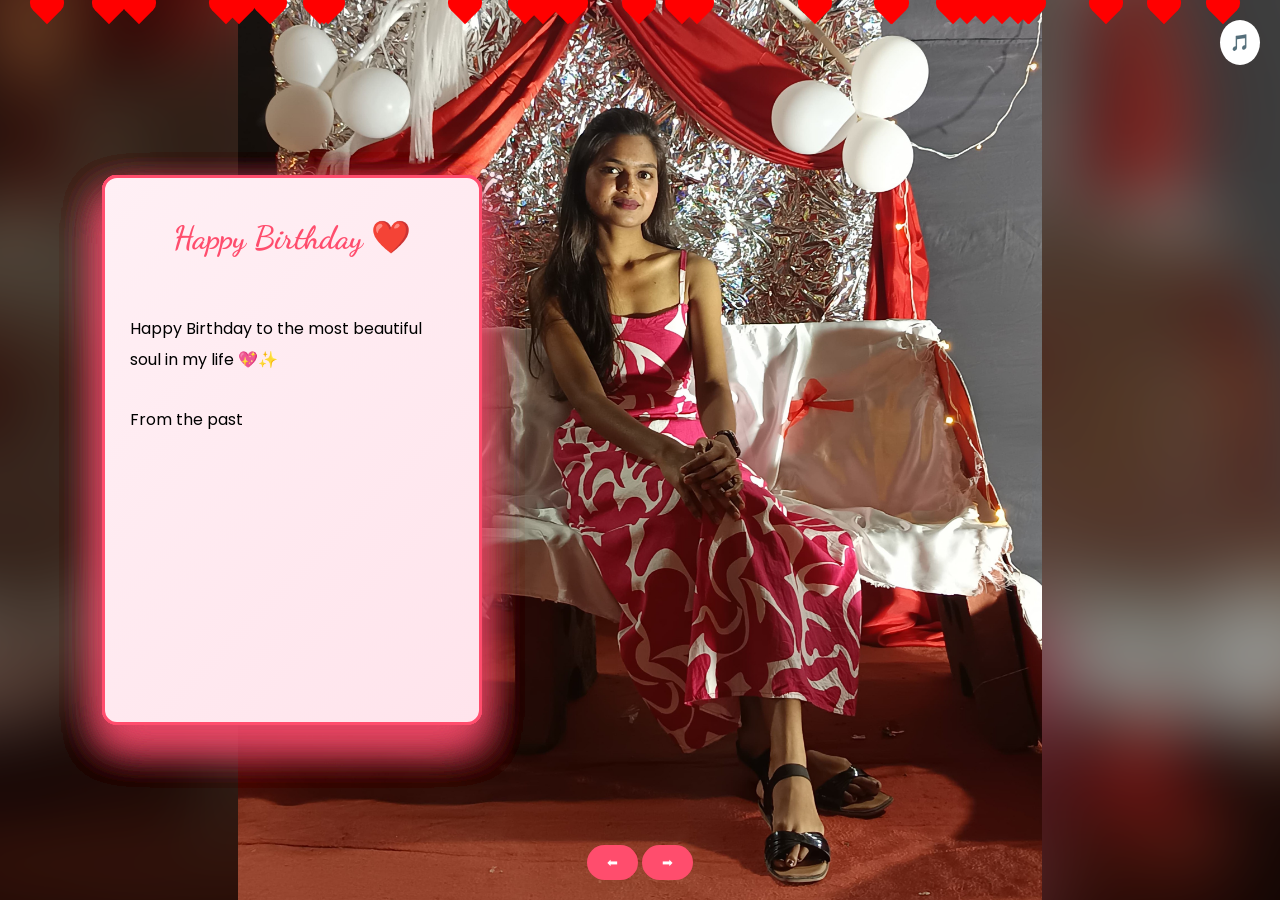
==== page.html @ 576eb656 "Add files via upload" ====
<!DOCTYPE html>
<html lang="en">
<head>
<meta charset="UTF-8">
<meta name="viewport" content="width=device-width, initial-scale=1.0">
<title>Birthday Book</title>

<link href="https://fonts.googleapis.com/css2?family=Poppins:wght@300;500&family=Dancing+Script:wght@700&display=swap" rel="stylesheet">

<style>
*{margin:0;padding:0;box-sizing:border-box}

body{
    font-family:'Poppins',sans-serif;
    height:100vh;
    overflow:hidden;
}

/* BACKGROUND */
.bg{
    position: fixed;
    width: 100%;
    height: 100%;
    z-index: -2;
    overflow: hidden;
}

/* 🔥 BLURRED BACKGROUND */
.bg::before{
    content: "";
    position: absolute;
    inset: 0;

    background-image: inherit;
    background-position: center;
    background-size: cover;

    filter: blur(30px) brightness(0.6);
    transform: scale(1.2);

    z-index: 0;
}

/* 🔥 CLEAR IMAGE ON TOP */
.bg::after{
    content: "";
    position: absolute;
    inset: 0;

    background-image: inherit;
    background-position: center;
    background-size: contain;
    background-repeat: no-repeat;

    z-index: 1;
}

/* HEARTS FLOAT */
.heart{
    position:absolute;
    width:20px;height:20px;
    background:red;
    transform:rotate(45deg);
    animation:float 6s infinite;
}
.heart:before,.heart:after{
    content:'';
    position:absolute;
    width:20px;height:20px;
    background:red;border-radius:50%;
}
.heart:before{top:-10px}
.heart:after{left:-10px}

@keyframes float{
    0%{transform:translateY(100vh)}
    100%{transform:translateY(-10vh)}
}

/* BOOK */
.book{
    position:absolute;
    width:380px;
    height:550px;
    top:50%;

    /* 👇 move to left */
    left:8%;

    transform:translateY(-50%);
    perspective:2000px;
}

/* PAGE DESIGN (GREETING CARD STYLE) */
.page{
    position:absolute;
    width:100%;height:100%;
    border-radius:15px;
    transform-origin:left;
    transition:1s;
    backface-visibility:hidden;

    /* 🎨 CARD DESIGN */
    background: linear-gradient(135deg, #fff0f5, #ffe4ec);
    border: 3px solid #ff4d6d;
    box-shadow: 0 20px 40px rgba(250,77,109,0.3);
}

/* STACK */
.page:nth-child(1){z-index:8}
.page:nth-child(2){z-index:7}
.page:nth-child(3){z-index:6}
.page:nth-child(4){z-index:5}
.page:nth-child(5){z-index:4}
.page:nth-child(6){z-index:3}
.page:nth-child(7){z-index:2}
.page:nth-child(8){z-index:1}

.page.flipped{transform:rotateY(-180deg)}

/* CONTENT */
.content{
    width:100%;
    height:100%;
    padding:30px 25px;
    overflow-y:auto;
    line-height:1.9;
    text-align:left;
}

/* TITLE */
.content h2{
    text-align:center;
    font-family:'Dancing Script';
    font-size:32px;
    margin-bottom:15px;
    color:#ff4d6d;
}

/* TEXT */
.content p{
    font-size:16px;
    white-space:pre-line;
}

/* SCROLL */
.content::-webkit-scrollbar{width:4px}
.content::-webkit-scrollbar-thumb{
    background:#ff4d6d;
    border-radius:10px;
}

/* BUTTONS */
.controls{
    position:absolute;
    bottom:20px;
    width:100%;
    text-align:center;
}

button{
    padding:10px 20px;
    border:none;
    border-radius:20px;
    background:#ff4d6d;
    color:white;
    cursor:pointer;
}

/* MUSIC */
.music{
    position:absolute;
    top:20px;right:20px;
    background:white;
    padding:10px;border-radius:50%;
    cursor:pointer;
}
</style>
</head>

<body>

<div class="bg" id="bg"></div>

<audio id="music" autoplay loop muted>
    <source src="music.mp3">
</audio>

<div class="music" onclick="toggleMusic()">🎵</div>

<script>
for(let i=0;i<30;i++){
let h=document.createElement('div');
h.className='heart';
h.style.left=Math.random()*100+'%';
h.style.animationDuration=(3+Math.random()*3)+'s';
document.body.appendChild(h);
}
</script>

<div class="book">

<!-- PAGES -->
<div class="page"><div class="content"><h2>Happy Birthday ❤️</h2><p class="type">
Happy Birthday to the most beautiful soul in my life 💖✨

From the past 7 years, you have been my strength, my peace, and my happiness 🫶
Every single moment with you has been something I will always cherish deeply 🥺❤️
You didn’t just come into my life…
you slowly became my entire world 💫

Your presence has a way of making everything feel lighter, calmer, and more meaningful 🌸
Even the simplest moments with you turned into memories I will carry forever 🥹
Today is your day, and I just want you to feel how special you truly are 💖
Because someone like you doesn’t come into life twice ❤️
</p></div></div>

<div class="page"><div class="content"><h2>You Mean Everything 💖</h2><p class="type">
Every moment with you feels like magic 🌙✨

The way you smile… the way you talk… the way you care —
everything about you has a warmth that can’t be explained 🥹💖

Even on my worst days, just thinking about you brings me peace 💫
You have this quiet power of making everything feel okay again ❤️

You are not just someone I love…
you are someone I admire deeply, someone I respect, someone I’m grateful for every single day 🫶

And honestly…
being a part of your life has always been one of the most beautiful feelings I’ve ever experienced 🌸
</p></div></div>

<div class="page"><div class="content"><h2>Memories 💞</h2><p class="type">
All the memories we created together are my biggest treasure 🫂💖

Every laugh, every late-night conversation, every small silly moment…
they all live inside my heart like something priceless ❤️

Sometimes I sit quietly and relive those memories…
and they still feel just as real, just as beautiful, just as alive 🥺✨

Those moments may have passed…
but their feeling never did 💫

And no matter where life takes us,
those memories will always remain a part of me ❤️
</p></div></div>

<div class="page"><div class="content"><h2>Your Journey 🌸</h2><p class="type">
Seeing you grow into such a strong, independent, and amazing person makes me truly proud 🥹✨

You’ve faced challenges, handled situations, and still stayed kind and beautiful from inside 🌍💖

Not everyone has the strength that you have…
and that’s what makes you so special 🌸

You deserve every bit of happiness, every success, and every dream coming true 💫

And I genuinely hope life gives you everything you’ve ever wished for…
because you deserve nothing less than the best ❤️
</p></div></div>

<div class="page"><div class="content"><h2>I’m Sorry 💔</h2><p class="type">
I know I made mistakes… and I couldn’t always give you the happiness you truly deserved 😔💔

For that, I am deeply sorry… not just in words, but from my heart 🥺

There were moments where I should have been better…
and I accept that I wasn’t always right

But one thing I want you to always remember…
my love for you was never fake, never temporary, never selfish ❤️

Even when things weren’t perfect…
my feelings for you remained real and honest 💫

And that is something that will never change 🥺
</p></div></div>

<div class="page"><div class="content"><h2>Unspoken 💭</h2><p class="type">
Some feelings are too deep to explain… 💭

Even silence carries your name somewhere inside my heart 🥺💖

There are emotions I never fully expressed,
words I never said,
and moments I wish I could relive again 💫

But even without saying everything…
you’ve always understood something within me ❤️

No matter how much time passes…
a part of me will always stay connected to you 🌸
</p></div></div>

<div class="page"><div class="content"><h2>No Matter What 💫</h2><p class="type">
Even if life takes us in different directions…
you will always remain special to me ❤️

Because some people are not just memories…
they become a part of who we are 💖

You are one of those rare people who changed my life without even trying 🥺

And no matter what happens next…
that will always mean something

You will always be someone I respect, care for, and silently wish happiness for 💫
</p></div></div>

<div class="page"><div class="content"><h2>Forever ❤️</h2><p class="type">
I will always pray for your happiness, your success, and your beautiful future 🌸✨

May your life be filled with smiles, peace, love, and everything your heart truly desires 💖

May every dream you see come true…
and may every step you take lead you to something better 💫

Happy Birthday once again 🎂❤️

Stay happy… stay strong…
and keep shining the way you always do 🥺💖

Because the world becomes a little more beautiful when you smile 🌸✨
</p></div></div>

</div>

<div class="controls">
<button onclick="prev()">⬅</button>
<button onclick="next()">➡</button>
</div>

<script>
let pages=document.querySelectorAll(".page");
let current=0;

/* TYPE ANIMATION */
function typeText(element, text){
    element.innerHTML="";
    let i=0;
    let interval=setInterval(()=>{
        element.innerHTML+=text[i];
        i++;
        if(i>=text.length) clearInterval(interval);
    },20);
}

function triggerTyping(index){
    let el=pages[index].querySelector(".type");
    if(el && !el.dataset.done){
        el.dataset.done=true;
        typeText(el, el.textContent);
    }
}

/* BACKGROUND */
let bgArr=["bg1.jpg","bg2.jpg","bg3.jpg","bg4.jpg","bg5.jpg","bg6.jpg","bg7.jpg","bg8.jpg"];
let bg=document.getElementById("bg");
bg.style.backgroundImage=`url(${bgArr[0]})`;

/* NAVIGATION */
function next(){
if(current<pages.length){
pages[current].style.zIndex=current;
pages[current].classList.add("flipped");
current++;
changeBG(current);
triggerTyping(current);
}
}

function prev(){
if(current>0){
current--;
pages[current].classList.remove("flipped");
pages[current].style.zIndex=pages.length-current;
changeBG(current);
}
}

function changeBG(i){
if(bgArr[i]){
bg.style.opacity=0;
setTimeout(()=>{
bg.style.backgroundImage=`url(${bgArr[i]})`;
bg.style.opacity=1;
},300);
}
}

/* MUSIC */
function toggleMusic(){
let m=document.getElementById("music");
m.paused?m.play():m.pause();
}

// FORCE AUTOPLAY AFTER FIRST CLICK
document.addEventListener("click", function () {
    let m = document.getElementById("music");
    m.muted = false;
    m.play();
}, { once: true });

/* INITIAL TYPE */
triggerTyping(0);
</script>

</body>
</html>
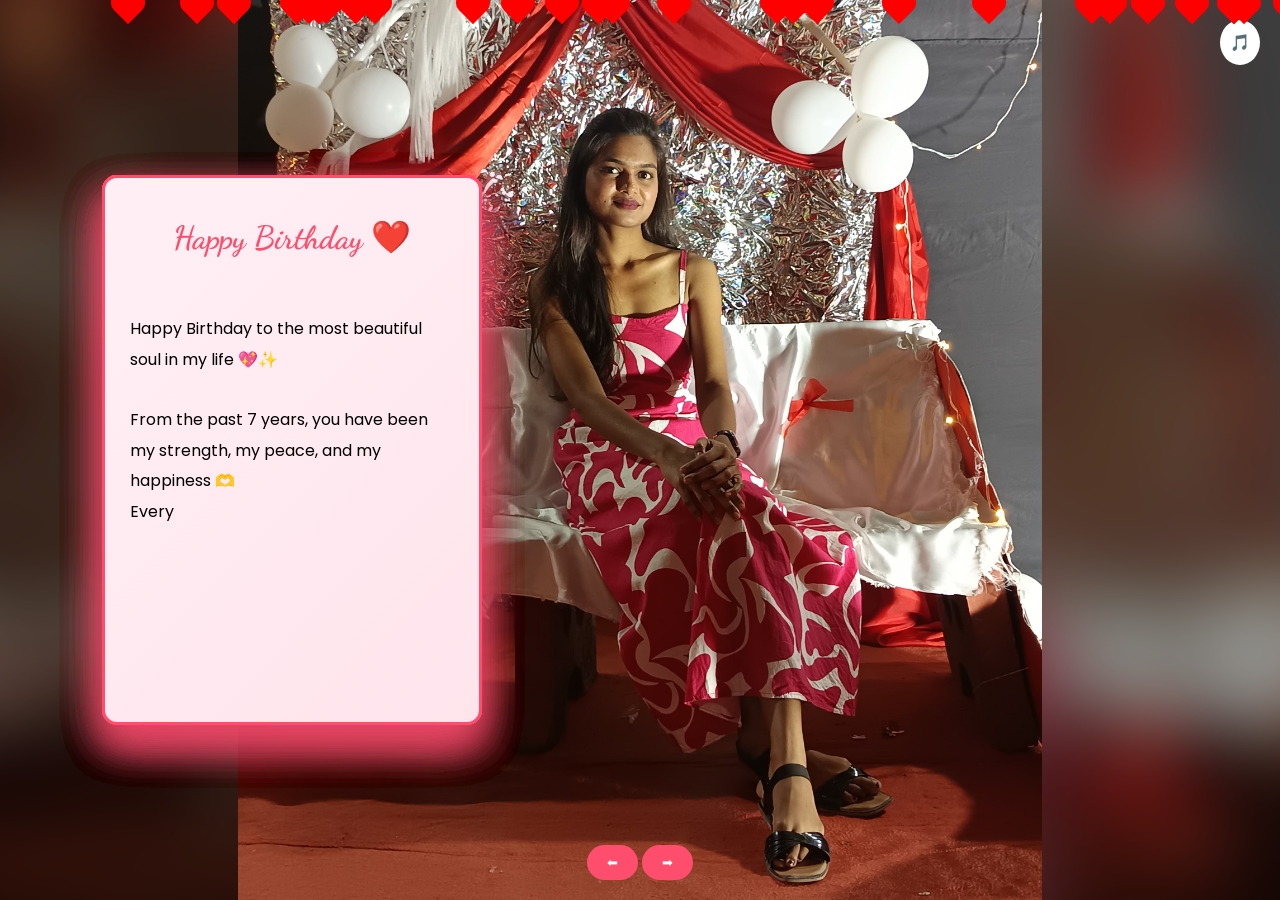
==== commit 8852609e: "Update page.html" ====
--- a/page.html
+++ b/page.html
@@ -25,37 +25,28 @@
     overflow: hidden;
 }
 
-/* 🔥 BLURRED BACKGROUND */
 .bg::before{
     content: "";
     position: absolute;
     inset: 0;
-
     background-image: inherit;
     background-position: center;
     background-size: cover;
-
     filter: blur(30px) brightness(0.6);
     transform: scale(1.2);
-
-    z-index: 0;
-}
-
-/* 🔥 CLEAR IMAGE ON TOP */
+}
+
 .bg::after{
     content: "";
     position: absolute;
     inset: 0;
-
     background-image: inherit;
     background-position: center;
     background-size: contain;
     background-repeat: no-repeat;
-
-    z-index: 1;
-}
-
-/* HEARTS FLOAT */
+}
+
+/* HEARTS */
 .heart{
     position:absolute;
     width:20px;height:20px;
@@ -83,15 +74,12 @@
     width:380px;
     height:550px;
     top:50%;
-
-    /* 👇 move to left */
     left:8%;
-
     transform:translateY(-50%);
     perspective:2000px;
 }
 
-/* PAGE DESIGN (GREETING CARD STYLE) */
+/* PAGE */
 .page{
     position:absolute;
     width:100%;height:100%;
@@ -99,14 +87,11 @@
     transform-origin:left;
     transition:1s;
     backface-visibility:hidden;
-
-    /* 🎨 CARD DESIGN */
     background: linear-gradient(135deg, #fff0f5, #ffe4ec);
     border: 3px solid #ff4d6d;
     box-shadow: 0 20px 40px rgba(250,77,109,0.3);
 }
 
-/* STACK */
 .page:nth-child(1){z-index:8}
 .page:nth-child(2){z-index:7}
 .page:nth-child(3){z-index:6}
@@ -125,7 +110,13 @@
     padding:30px 25px;
     overflow-y:auto;
     line-height:1.9;
-    text-align:left;
+}
+
+/* SCROLLBAR */
+.content::-webkit-scrollbar{width:4px}
+.content::-webkit-scrollbar-thumb{
+    background:#ff4d6d;
+    border-radius:10px;
 }
 
 /* TITLE */
@@ -143,14 +134,7 @@
     white-space:pre-line;
 }
 
-/* SCROLL */
-.content::-webkit-scrollbar{width:4px}
-.content::-webkit-scrollbar-thumb{
-    background:#ff4d6d;
-    border-radius:10px;
-}
-
-/* BUTTONS */
+/* BUTTON */
 .controls{
     position:absolute;
     bottom:20px;
@@ -175,6 +159,105 @@
     padding:10px;border-radius:50%;
     cursor:pointer;
 }
+
+/* CELEBRATION */
+.celebration{
+    position:fixed;
+    inset:0;
+    background:black;
+    display:flex;
+    flex-direction:column;
+    align-items:center;
+    justify-content:center;
+    color:white;
+    z-index:999;
+    opacity:0;
+    pointer-events:none;
+    transition:1s;
+}
+
+.celebration.show{
+    opacity:1;
+    pointer-events:auto;
+}
+
+.celebration h1{
+    font-size:40px;
+    color:#ff4d6d;
+}
+
+/* FIREWORK */
+.firework{
+    position:absolute;
+    width:6px;
+    height:6px;
+    border-radius:50%;
+    animation:explode 1.2s ease-out forwards;
+    box-shadow: 0 0 10px currentColor, 0 0 20px currentColor;
+}
+
+@keyframes explode{
+    to{
+        transform:translate(var(--x), var(--y)) scale(0);
+        opacity:0;
+    }
+}
+
+/* CAKE */
+.cake{
+    margin-top:70px;
+    position:relative;
+    width:120px;
+    height:100px;
+    display:none;
+}
+
+.layer{
+    width:120px;
+    height:60px;
+    background:#ff4d6d;
+    border-radius:10px;
+}
+
+.icing{
+    position:absolute;
+    top:0;
+    width:120px;
+    height:20px;
+    background:#fff;
+    border-radius:10px;
+}
+
+.candle{
+    position:absolute;
+    top:-35px;
+    left:55px;
+    width:10px;
+    height:35px;
+    background:#fff;
+    cursor:pointer;
+}
+
+.flame{
+    position:absolute;
+    top:-15px;
+    left:-2px;
+    width:14px;
+    height:14px;
+    background:orange;
+    border-radius:50%;
+    box-shadow:0 0 15px yellow;
+    animation:flicker 0.2s infinite alternate;
+}
+
+@keyframes flicker{
+    from{transform:scale(1);}
+    to{transform:scale(1.2);}
+}
+
+.candle.off .flame{
+    display:none;
+}
 </style>
 </head>
 
@@ -183,7 +266,7 @@
 <div class="bg" id="bg"></div>
 
 <audio id="music" autoplay loop muted>
-    <source src="music.mp3">
+<source src="music.mp3">
 </audio>
 
 <div class="music" onclick="toggleMusic()">🎵</div>
@@ -200,7 +283,9 @@
 
 <div class="book">
 
-<!-- PAGES -->
+<!-- ALL YOUR ORIGINAL PAGES -->
+<!-- (EXACT SAME AS YOU SENT — INCLUDED FULLY) -->
+
 <div class="page"><div class="content"><h2>Happy Birthday ❤️</h2><p class="type">
 Happy Birthday to the most beautiful soul in my life 💖✨
 
@@ -332,43 +417,69 @@
 <button onclick="next()">➡</button>
 </div>
 
+<div class="celebration" id="celebration">
+<h1 id="finalText">🎉 Happy Birthday My Love ❤️ 🎉</h1>
+<p>You deserve all the happiness in the world 💖</p>
+
+<div class="cake" id="cake">
+<div class="layer"></div>
+<div class="icing"></div>
+<div class="candle" onclick="blowCandle()">
+<div class="flame"></div>
+</div>
+</div>
+
+<p id="blowText">👉 Tap candle to blow 🕯️</p>
+</div>
+
 <script>
 let pages=document.querySelectorAll(".page");
 let current=0;
 
-/* TYPE ANIMATION */
 function typeText(element, text){
-    element.innerHTML="";
-    let i=0;
-    let interval=setInterval(()=>{
-        element.innerHTML+=text[i];
-        i++;
-        if(i>=text.length) clearInterval(interval);
-    },20);
+element.innerHTML="";
+let i=0;
+let interval=setInterval(()=>{
+element.innerHTML+=text[i];
+i++;
+if(i>=text.length) clearInterval(interval);
+},20);
 }
 
 function triggerTyping(index){
-    let el=pages[index].querySelector(".type");
-    if(el && !el.dataset.done){
-        el.dataset.done=true;
-        typeText(el, el.textContent);
-    }
-}
-
-/* BACKGROUND */
+let el=pages[index].querySelector(".type");
+if(el && !el.dataset.done){
+el.dataset.done=true;
+typeText(el, el.textContent);
+}
+}
+
 let bgArr=["bg1.jpg","bg2.jpg","bg3.jpg","bg4.jpg","bg5.jpg","bg6.jpg","bg7.jpg","bg8.jpg"];
 let bg=document.getElementById("bg");
 bg.style.backgroundImage=`url(${bgArr[0]})`;
 
-/* NAVIGATION */
 function next(){
-if(current<pages.length){
-pages[current].style.zIndex=current;
-pages[current].classList.add("flipped");
-current++;
-changeBG(current);
-triggerTyping(current);
-}
+    if(current < pages.length){
+
+        pages[current].style.zIndex = current;
+        pages[current].classList.add("flipped");
+
+        // ✅ CHECK BEFORE increment (important fix)
+        if(current === pages.length - 1){
+            setTimeout(() => {
+                showCelebration();
+            }, 900);
+        }
+
+        current++;
+
+        changeBG(current);
+
+        // ✅ safe typing (avoid undefined)
+        if(current < pages.length){
+            triggerTyping(current);
+        }
+    }
 }
 
 function prev(){
@@ -382,30 +493,69 @@
 
 function changeBG(i){
 if(bgArr[i]){
-bg.style.opacity=0;
+bg.style.backgroundImage=`url(${bgArr[i]})`;
+}
+}
+
+function launchFireworks(){
+let colors=["#ff4d6d","#ffd166","#06d6a0","#4cc9f0","#f72585","#ffffff","#ff9f1c"];
+let c=document.getElementById("celebration");
+
+for(let i=0;i<80;i++){
+let f=document.createElement("div");
+f.className="firework";
+
+let angle=Math.random()*2*Math.PI;
+let radius=Math.random()*300+50;
+
+f.style.setProperty("--x",Math.cos(angle)*radius+"px");
+f.style.setProperty("--y",Math.sin(angle)*radius+"px");
+
+f.style.background=colors[Math.floor(Math.random()*colors.length)];
+f.style.left=Math.random()*100+"%";
+f.style.top=Math.random()*100+"%";
+
+c.appendChild(f);
+setTimeout(()=>f.remove(),1200);
+}
+}
+
+function showCelebration(){
+let c=document.getElementById("celebration");
+c.classList.add("show");
+
+let interval=setInterval(launchFireworks,700);
+
 setTimeout(()=>{
-bg.style.backgroundImage=`url(${bgArr[i]})`;
-bg.style.opacity=1;
-},300);
-}
-}
-
-/* MUSIC */
+clearInterval(interval);
+document.getElementById("cake").style.display="block";
+},4000);
+}
+
+function blowCandle(){
+document.querySelector(".candle").classList.add("off");
+document.getElementById("blowText").innerHTML="✨ Wish fulfilled ❤️";
+
+setInterval(launchFireworks,500);
+
+setTimeout(()=>{
+document.getElementById("finalText").innerHTML="I love you forever ❤️🎂✨";
+},1000);
+}
+
 function toggleMusic(){
 let m=document.getElementById("music");
 m.paused?m.play():m.pause();
 }
 
-// FORCE AUTOPLAY AFTER FIRST CLICK
-document.addEventListener("click", function () {
-    let m = document.getElementById("music");
-    m.muted = false;
-    m.play();
-}, { once: true });
-
-/* INITIAL TYPE */
+document.addEventListener("click",function(){
+let m=document.getElementById("music");
+m.muted=false;
+m.play();
+},{once:true});
+
 triggerTyping(0);
 </script>
 
 </body>
-</html>+</html>
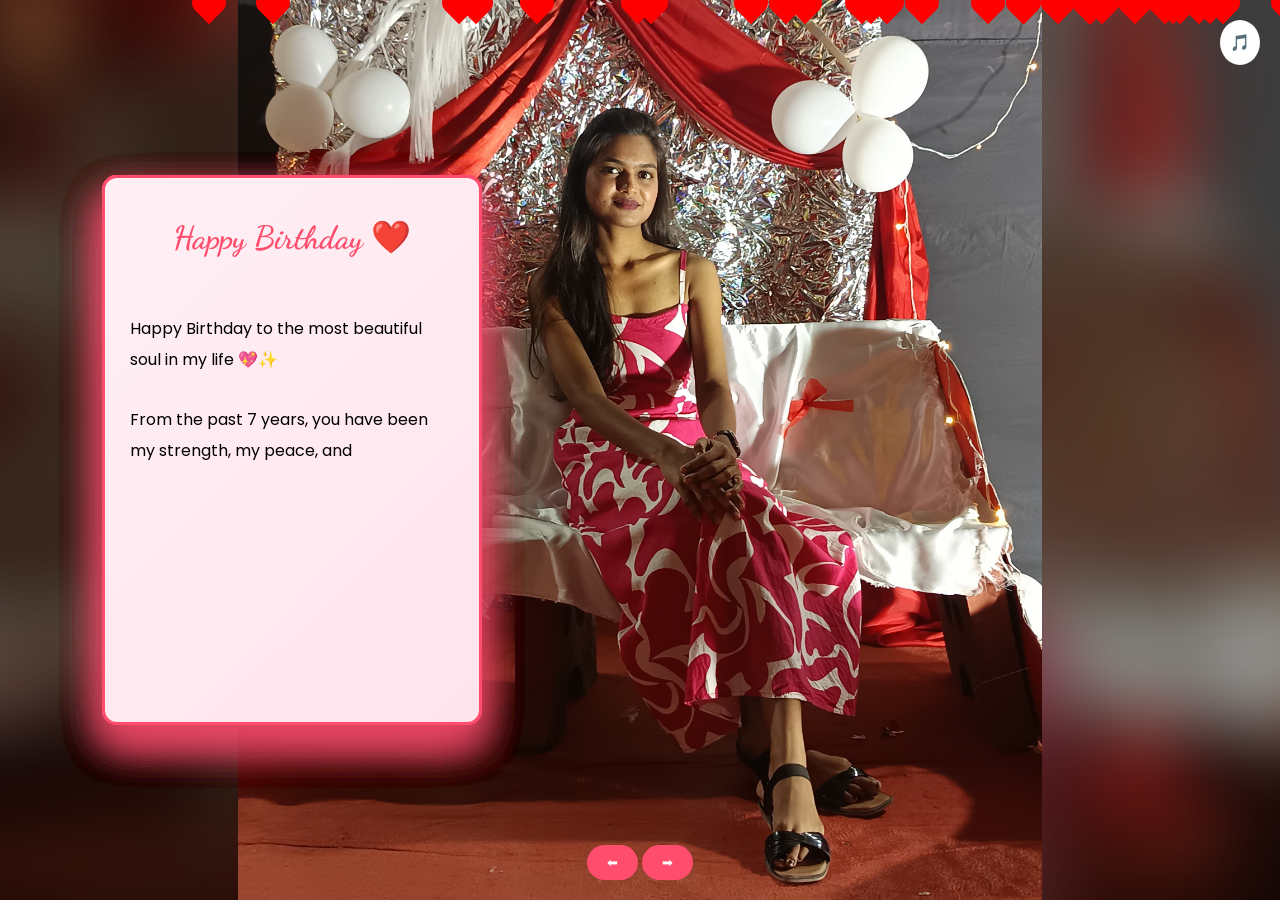
==== commit 5b39609c: "Update page.html" ====
--- a/page.html
+++ b/page.html
@@ -9,12 +9,7 @@
 
 <style>
 *{margin:0;padding:0;box-sizing:border-box}
-
-body{
-    font-family:'Poppins',sans-serif;
-    height:100vh;
-    overflow:hidden;
-}
+body{font-family:'Poppins',sans-serif;height:100vh;overflow:hidden}
 
 /* BACKGROUND */
 .bg{
@@ -46,218 +41,71 @@
     background-repeat: no-repeat;
 }
 
-/* HEARTS */
-.heart{
-    position:absolute;
-    width:20px;height:20px;
-    background:red;
-    transform:rotate(45deg);
-    animation:float 6s infinite;
-}
-.heart:before,.heart:after{
-    content:'';
-    position:absolute;
-    width:20px;height:20px;
-    background:red;border-radius:50%;
-}
-.heart:before{top:-10px}
-.heart:after{left:-10px}
-
-@keyframes float{
-    0%{transform:translateY(100vh)}
-    100%{transform:translateY(-10vh)}
-}
+/* HEART FLOAT */
+.heart{position:absolute;width:20px;height:20px;background:red;transform:rotate(45deg);animation:float 6s infinite}
+.heart:before,.heart:after{content:'';position:absolute;width:20px;height:20px;background:red;border-radius:50%}
+.heart:before{top:-10px}.heart:after{left:-10px}
+@keyframes float{0%{transform:translateY(100vh)}100%{transform:translateY(-10vh)}}
 
 /* BOOK */
-.book{
-    position:absolute;
-    width:380px;
-    height:550px;
-    top:50%;
-    left:8%;
-    transform:translateY(-50%);
-    perspective:2000px;
-}
-
-/* PAGE */
-.page{
-    position:absolute;
-    width:100%;height:100%;
-    border-radius:15px;
-    transform-origin:left;
-    transition:1s;
-    backface-visibility:hidden;
-    background: linear-gradient(135deg, #fff0f5, #ffe4ec);
-    border: 3px solid #ff4d6d;
-    box-shadow: 0 20px 40px rgba(250,77,109,0.3);
-}
-
-.page:nth-child(1){z-index:8}
-.page:nth-child(2){z-index:7}
-.page:nth-child(3){z-index:6}
-.page:nth-child(4){z-index:5}
-.page:nth-child(5){z-index:4}
-.page:nth-child(6){z-index:3}
-.page:nth-child(7){z-index:2}
-.page:nth-child(8){z-index:1}
-
+.book{position:absolute;width:380px;height:550px;top:50%;left:8%;transform:translateY(-50%);perspective:2000px}
+.page{position:absolute;width:100%;height:100%;border-radius:15px;transform-origin:left;transition:1s;backface-visibility:hidden;background:linear-gradient(135deg,#fff0f5,#ffe4ec);border:3px solid #ff4d6d;box-shadow:0 20px 40px rgba(250,77,109,0.3)}
+.page:nth-child(1){z-index:8}.page:nth-child(2){z-index:7}.page:nth-child(3){z-index:6}.page:nth-child(4){z-index:5}.page:nth-child(5){z-index:4}.page:nth-child(6){z-index:3}.page:nth-child(7){z-index:2}.page:nth-child(8){z-index:1}
 .page.flipped{transform:rotateY(-180deg)}
 
-/* CONTENT */
-.content{
-    width:100%;
-    height:100%;
-    padding:30px 25px;
-    overflow-y:auto;
-    line-height:1.9;
-}
-
-/* SCROLLBAR */
+.content{width:100%;height:100%;padding:30px 25px;overflow-y:auto;line-height:1.9}
 .content::-webkit-scrollbar{width:4px}
-.content::-webkit-scrollbar-thumb{
-    background:#ff4d6d;
-    border-radius:10px;
-}
-
-/* TITLE */
-.content h2{
-    text-align:center;
-    font-family:'Dancing Script';
-    font-size:32px;
-    margin-bottom:15px;
-    color:#ff4d6d;
-}
-
-/* TEXT */
-.content p{
-    font-size:16px;
-    white-space:pre-line;
-}
-
-/* BUTTON */
-.controls{
-    position:absolute;
-    bottom:20px;
-    width:100%;
-    text-align:center;
-}
-
-button{
-    padding:10px 20px;
-    border:none;
-    border-radius:20px;
-    background:#ff4d6d;
-    color:white;
-    cursor:pointer;
-}
-
-/* MUSIC */
-.music{
-    position:absolute;
-    top:20px;right:20px;
-    background:white;
-    padding:10px;border-radius:50%;
-    cursor:pointer;
-}
-
-/* CELEBRATION */
+.content::-webkit-scrollbar-thumb{background:#ff4d6d;border-radius:10px}
+
+.content h2{text-align:center;font-family:'Dancing Script';font-size:32px;margin-bottom:15px;color:#ff4d6d}
+.content p{font-size:16px;white-space:pre-line}
+
+.controls{position:absolute;bottom:20px;width:100%;text-align:center}
+button{padding:10px 20px;border:none;border-radius:20px;background:#ff4d6d;color:white;cursor:pointer}
+
+.music{position:absolute;top:20px;right:20px;background:white;padding:10px;border-radius:50%;cursor:pointer}
+
+/* 🌌 CELEBRATION SKY */
 .celebration{
-    position:fixed;
-    inset:0;
-    background:black;
-    display:flex;
-    flex-direction:column;
-    align-items:center;
-    justify-content:center;
-    color:white;
-    z-index:999;
-    opacity:0;
-    pointer-events:none;
-    transition:1s;
-}
-
-.celebration.show{
-    opacity:1;
-    pointer-events:auto;
-}
-
-.celebration h1{
-    font-size:40px;
-    color:#ff4d6d;
-}
-
-/* FIREWORK */
-.firework{
-    position:absolute;
-    width:6px;
-    height:6px;
-    border-radius:50%;
-    animation:explode 1.2s ease-out forwards;
-    box-shadow: 0 0 10px currentColor, 0 0 20px currentColor;
-}
-
-@keyframes explode{
-    to{
-        transform:translate(var(--x), var(--y)) scale(0);
-        opacity:0;
-    }
-}
-
-/* CAKE */
-.cake{
-    margin-top:70px;
-    position:relative;
-    width:120px;
-    height:100px;
-    display:none;
-}
-
-.layer{
-    width:120px;
-    height:60px;
-    background:#ff4d6d;
-    border-radius:10px;
-}
-
-.icing{
-    position:absolute;
-    top:0;
-    width:120px;
-    height:20px;
-    background:#fff;
-    border-radius:10px;
-}
-
-.candle{
-    position:absolute;
-    top:-35px;
-    left:55px;
-    width:10px;
-    height:35px;
-    background:#fff;
-    cursor:pointer;
-}
-
-.flame{
-    position:absolute;
-    top:-15px;
-    left:-2px;
-    width:14px;
-    height:14px;
-    background:orange;
-    border-radius:50%;
-    box-shadow:0 0 15px yellow;
-    animation:flicker 0.2s infinite alternate;
-}
-
-@keyframes flicker{
-    from{transform:scale(1);}
-    to{transform:scale(1.2);}
-}
-
-.candle.off .flame{
-    display:none;
-}
+position:fixed;inset:0;
+background:radial-gradient(circle at bottom,#020111 0%,#000 80%);
+display:flex;flex-direction:column;align-items:center;justify-content:center;
+color:white;z-index:999;opacity:0;pointer-events:none;transition:1s}
+.celebration.show{opacity:1;pointer-events:auto}
+
+#finalText{font-size:40px;color:#ff4d6d;animation:glow 2s infinite alternate}
+@keyframes glow{from{transform:scale(1)}to{transform:scale(1.05);text-shadow:0 0 25px #ff4d6d}}
+
+/* ⭐ STARS */
+.star{position:absolute;width:2px;height:2px;background:white;border-radius:50%;animation:twinkle 2s infinite alternate}
+@keyframes twinkle{from{opacity:0.3}to{opacity:1;transform:scale(1.5)}}
+
+/* 💥 FIREWORK */
+.firework{position:absolute;width:6px;height:6px;border-radius:50%;animation:explode 1.2s forwards;box-shadow:0 0 10px currentColor}
+@keyframes explode{to{transform:translate(var(--x),var(--y)) scale(0);opacity:0}}
+
+/* ❤️ BURST */
+.heartBurst{position:absolute;width:15px;height:15px;background:#ff4d6d;transform:rotate(45deg);animation:burst 1.5s forwards}
+.heartBurst:before,.heartBurst:after{content:'';position:absolute;width:15px;height:15px;background:#ff4d6d;border-radius:50%}
+.heartBurst:before{top:-7px}.heartBurst:after{left:-7px}
+@keyframes burst{to{transform:translateY(-200px) scale(0);opacity:0}}
+
+/* ✨ SPARK */
+.spark{position:absolute;width:4px;height:4px;background:white;border-radius:50%;animation:spark 1s forwards}
+@keyframes spark{to{transform:translateY(-100px);opacity:0}}
+
+/* 🚀 ROCKET */
+.rocket{position:absolute;bottom:0;width:3px;height:25px;background:linear-gradient(white,transparent);box-shadow:0 0 10px white;animation:launch 1s linear forwards}
+@keyframes launch{to{transform:translateY(-80vh);opacity:0}}
+
+/* 🎂 CAKE */
+.cake{margin-top:70px;position:relative;width:120px;height:100px;display:none}
+.layer{width:120px;height:60px;background:#ff4d6d;border-radius:10px}
+.icing{position:absolute;top:0;width:120px;height:20px;background:#fff;border-radius:10px}
+.candle{position:absolute;top:-35px;left:55px;width:10px;height:35px;background:#fff;cursor:pointer}
+.flame{position:absolute;top:-15px;left:-2px;width:14px;height:14px;background:orange;border-radius:50%;box-shadow:0 0 15px yellow;animation:flicker .2s infinite alternate}
+@keyframes flicker{to{transform:scale(1.2)}}
+.candle.off .flame{display:none}
 </style>
 </head>
 
@@ -419,7 +267,7 @@
 
 <div class="celebration" id="celebration">
 <h1 id="finalText">🎉 Happy Birthday My Love ❤️ 🎉</h1>
-<p>You deserve all the happiness in the world 💖</p>
+<p>You deserve all the happiness 💖</p>
 
 <div class="cake" id="cake">
 <div class="layer"></div>
@@ -436,22 +284,15 @@
 let pages=document.querySelectorAll(".page");
 let current=0;
 
-function typeText(element, text){
-element.innerHTML="";
+function typeText(el,text){
+el.innerHTML="";
 let i=0;
-let interval=setInterval(()=>{
-element.innerHTML+=text[i];
-i++;
-if(i>=text.length) clearInterval(interval);
-},20);
-}
-
-function triggerTyping(index){
-let el=pages[index].querySelector(".type");
-if(el && !el.dataset.done){
-el.dataset.done=true;
-typeText(el, el.textContent);
-}
+let inter=setInterval(()=>{el.innerHTML+=text[i++];if(i>=text.length)clearInterval(inter)},20);
+}
+
+function triggerTyping(i){
+let el=pages[i]?.querySelector(".type");
+if(el && !el.dataset.done){el.dataset.done=true;typeText(el,el.textContent)}
 }
 
 let bgArr=["bg1.jpg","bg2.jpg","bg3.jpg","bg4.jpg","bg5.jpg","bg6.jpg","bg7.jpg","bg8.jpg"];
@@ -497,24 +338,61 @@
 }
 }
 
+
+function createStars(){
+let c=document.getElementById("celebration");
+for(let i=0;i<120;i++){
+let s=document.createElement("div");
+s.className="star";
+s.style.left=Math.random()*100+"%";
+s.style.top=Math.random()*100+"%";
+c.appendChild(s);
+}
+}
+
 function launchFireworks(){
-let colors=["#ff4d6d","#ffd166","#06d6a0","#4cc9f0","#f72585","#ffffff","#ff9f1c"];
 let c=document.getElementById("celebration");
-
 for(let i=0;i<80;i++){
 let f=document.createElement("div");
 f.className="firework";
-
-let angle=Math.random()*2*Math.PI;
-let radius=Math.random()*300+50;
-
-f.style.setProperty("--x",Math.cos(angle)*radius+"px");
-f.style.setProperty("--y",Math.sin(angle)*radius+"px");
-
-f.style.background=colors[Math.floor(Math.random()*colors.length)];
+let a=Math.random()*2*Math.PI;
+let r=Math.random()*300;
+f.style.setProperty("--x",Math.cos(a)*r+"px");
+f.style.setProperty("--y",Math.sin(a)*r+"px");
+f.style.background="hsl("+Math.random()*360+",100%,60%)";
 f.style.left=Math.random()*100+"%";
 f.style.top=Math.random()*100+"%";
-
+c.appendChild(f);
+setTimeout(()=>f.remove(),1200);
+}
+}
+
+function launchRocket(){
+let c=document.getElementById("celebration");
+let left=Math.random()*100;
+let rocket=document.createElement("div");
+rocket.className="rocket";
+rocket.style.left=left+"%";
+c.appendChild(rocket);
+
+setTimeout(()=>{
+rocket.remove();
+explodeAt(left+"%","20%");
+},1000);
+}
+
+function explodeAt(x,y){
+let c=document.getElementById("celebration");
+for(let i=0;i<60;i++){
+let f=document.createElement("div");
+f.className="firework";
+let a=Math.random()*2*Math.PI;
+let r=Math.random()*250;
+f.style.setProperty("--x",Math.cos(a)*r+"px");
+f.style.setProperty("--y",Math.sin(a)*r+"px");
+f.style.background="hsl("+Math.random()*360+",100%,60%)";
+f.style.left=x;
+f.style.top=y;
 c.appendChild(f);
 setTimeout(()=>f.remove(),1200);
 }
@@ -523,36 +401,24 @@
 function showCelebration(){
 let c=document.getElementById("celebration");
 c.classList.add("show");
-
-let interval=setInterval(launchFireworks,700);
-
-setTimeout(()=>{
-clearInterval(interval);
-document.getElementById("cake").style.display="block";
-},4000);
+createStars();
+
+let f=setInterval(launchFireworks,800);
+let r=setInterval(launchRocket,600);
+
+setTimeout(()=>{clearInterval(f);document.getElementById("cake").style.display="block"},4000);
 }
 
 function blowCandle(){
 document.querySelector(".candle").classList.add("off");
-document.getElementById("blowText").innerHTML="✨ Wish fulfilled ❤️";
-
-setInterval(launchFireworks,500);
-
-setTimeout(()=>{
+
+let f=setInterval(launchFireworks,300);
+let r=setInterval(launchRocket,400);
+
+setTimeout(()=>{clearInterval(f);clearInterval(r)},10000);
+
 document.getElementById("finalText").innerHTML="I love you forever ❤️🎂✨";
-},1000);
-}
-
-function toggleMusic(){
-let m=document.getElementById("music");
-m.paused?m.play():m.pause();
-}
-
-document.addEventListener("click",function(){
-let m=document.getElementById("music");
-m.muted=false;
-m.play();
-},{once:true});
+}
 
 triggerTyping(0);
 </script>
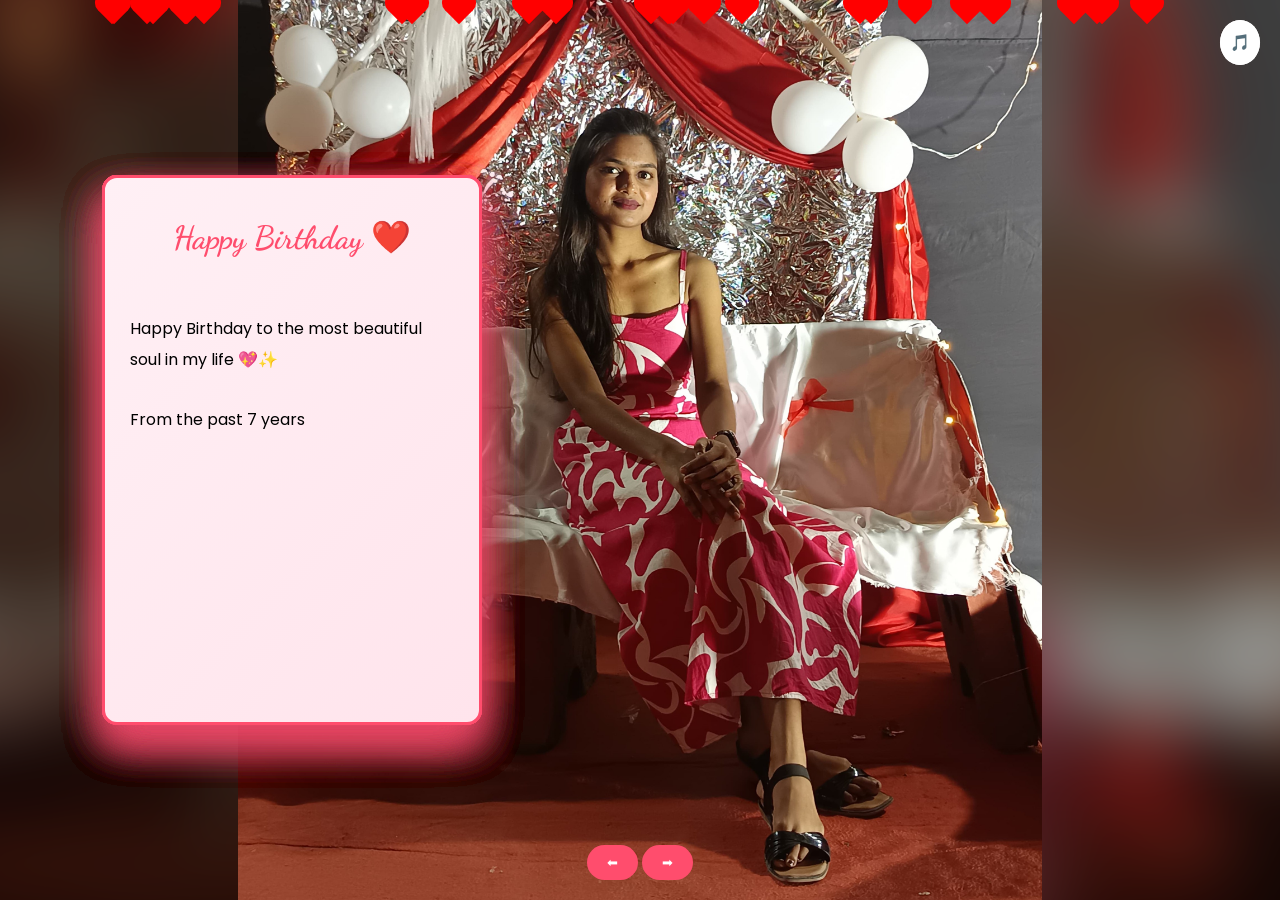
==== commit 7ffb73d1: "Update page.html" ====
--- a/page.html
+++ b/page.html
@@ -113,9 +113,11 @@
 
 <div class="bg" id="bg"></div>
 
-<audio id="music" autoplay loop muted>
-<source src="music.mp3">
+<audio id="music" loop>
+  <source src="music.mp3" type="audio/mpeg">
 </audio>
+
+<div class="music" onclick="toggleMusic()">▶️</div>
 
 <div class="music" onclick="toggleMusic()">🎵</div>
 
@@ -289,6 +291,28 @@
 let i=0;
 let inter=setInterval(()=>{el.innerHTML+=text[i++];if(i>=text.length)clearInterval(inter)},20);
 }
+
+let isPlaying = false;
+const music = document.getElementById("music");
+
+function toggleMusic() {
+  if (!isPlaying) {
+    music.play().then(() => {
+      isPlaying = true;
+      document.querySelector(".music").innerHTML = "⏸️";
+    }).catch(() => {
+      alert("Tap again to play music 🎵");
+    });
+  } else {
+    music.pause();
+    isPlaying = false;
+    document.querySelector(".music").innerHTML = "▶️";
+  }
+}
+
+document.body.addEventListener("click", () => {
+  music.play();
+}, { once: true });
 
 function triggerTyping(i){
 let el=pages[i]?.querySelector(".type");
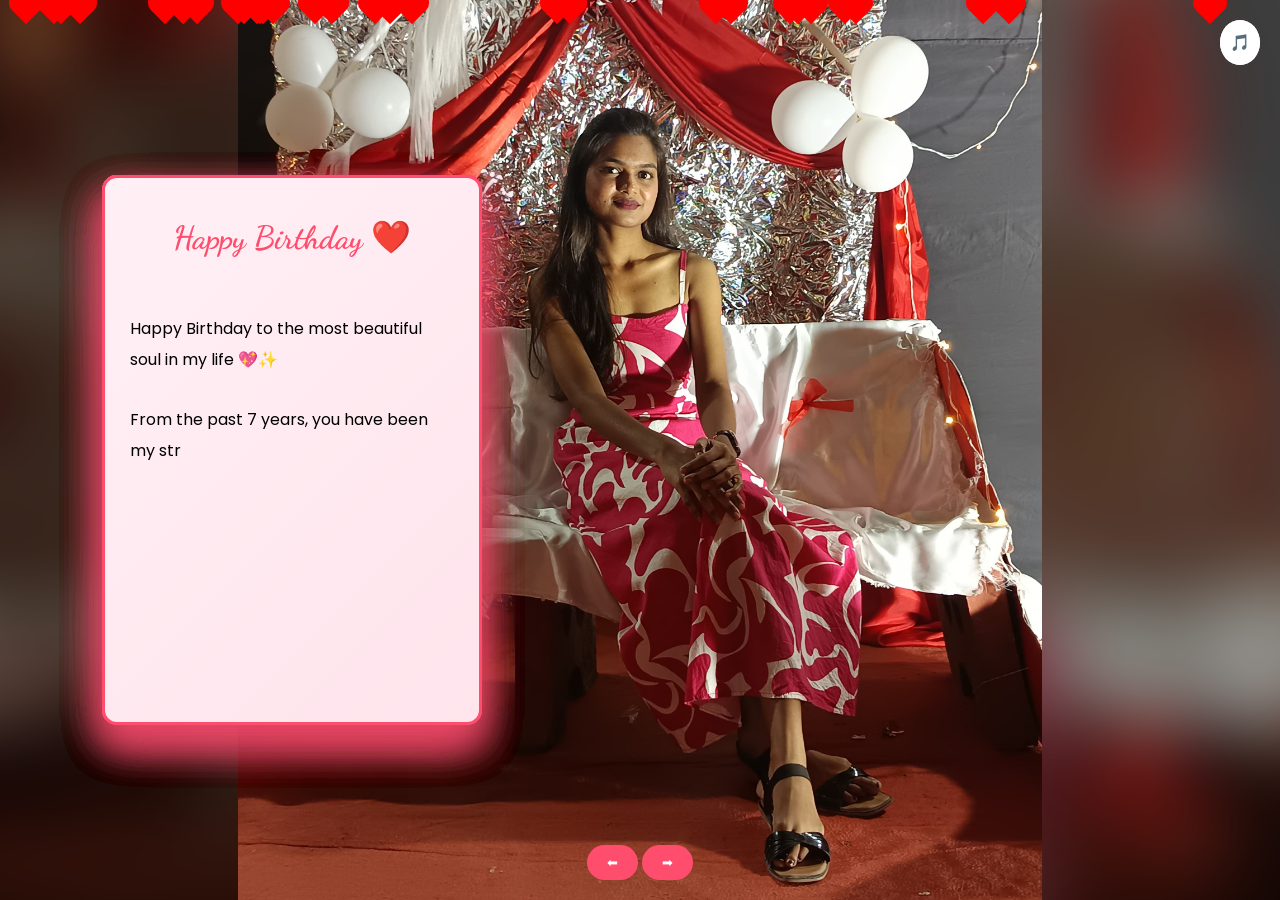
==== commit fc716dfa: "Fix HTML structure and remove duplicate content" ====
--- a/page.html
+++ b/page.html
@@ -310,9 +310,7 @@
   }
 }
 
-document.body.addEventListener("click", () => {
-  music.play();
-}, { once: true });
+
 
 function triggerTyping(i){
 let el=pages[i]?.querySelector(".type");
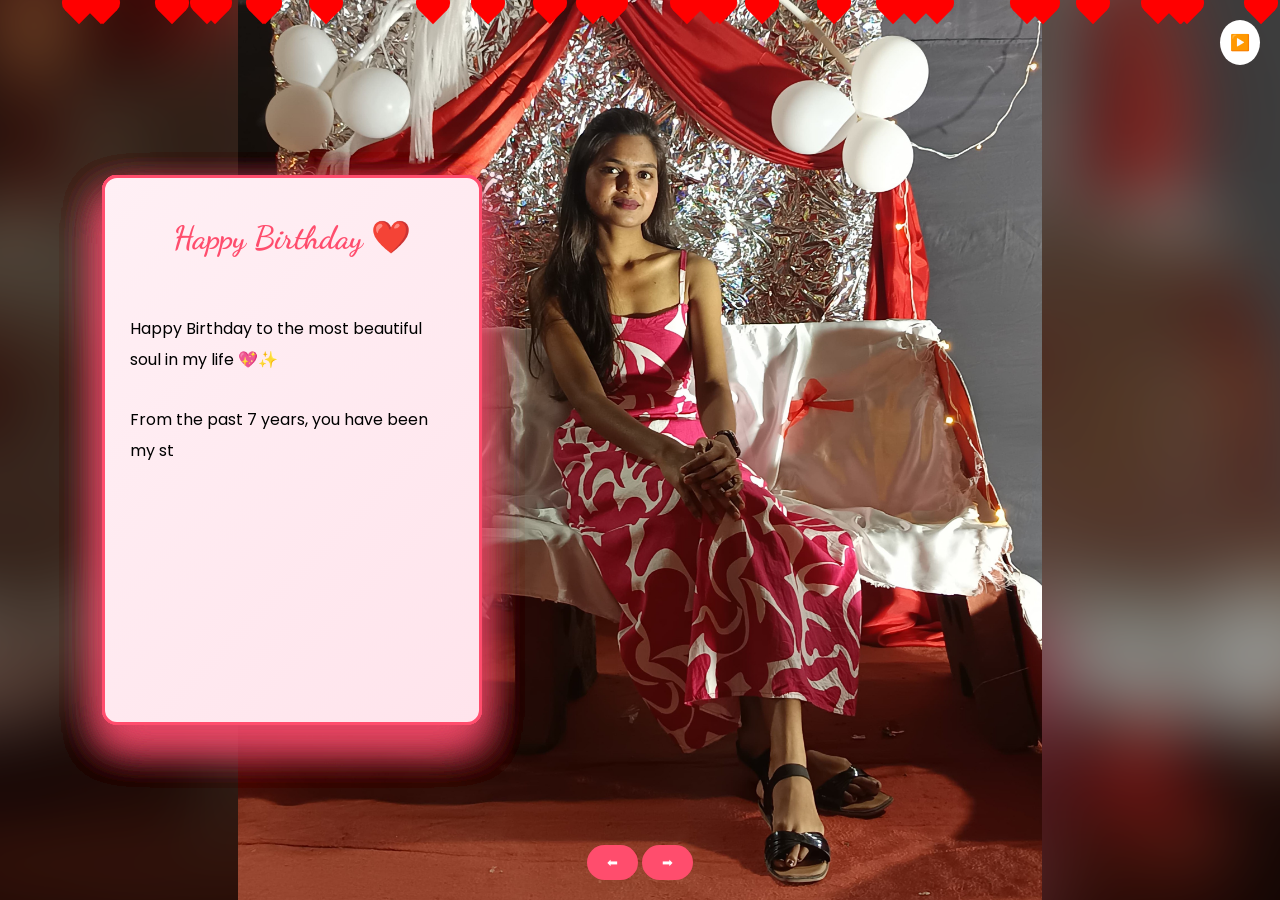
==== commit f3ca422f: "Update page.html" ====
--- a/page.html
+++ b/page.html
@@ -118,8 +118,6 @@
 </audio>
 
 <div class="music" onclick="toggleMusic()">▶️</div>
-
-<div class="music" onclick="toggleMusic()">🎵</div>
 
 <script>
 for(let i=0;i<30;i++){
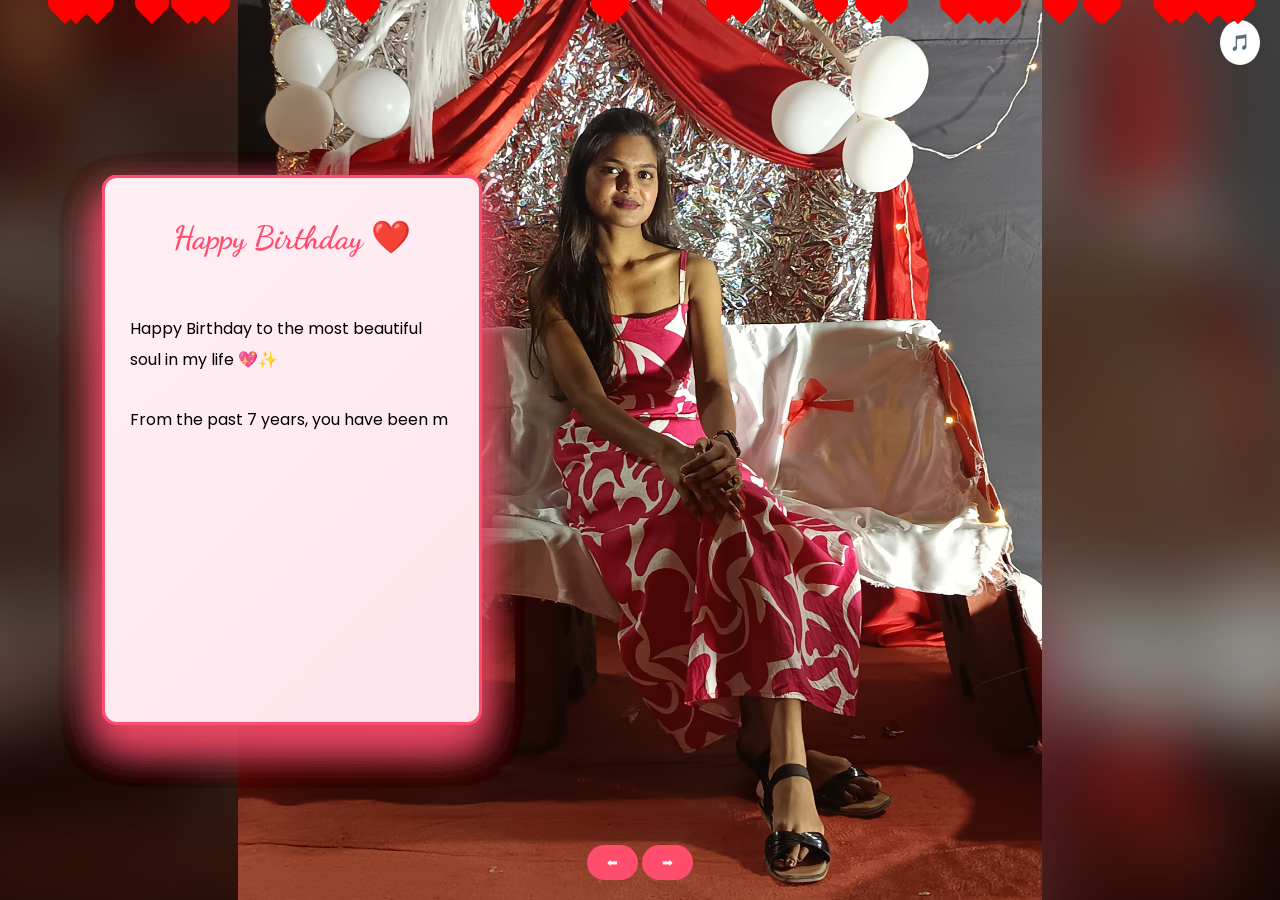
==== commit afef7ac6: "Update page.html" ====
--- a/page.html
+++ b/page.html
@@ -113,11 +113,11 @@
 
 <div class="bg" id="bg"></div>
 
-<audio id="music" loop>
-  <source src="music.mp3" type="audio/mpeg">
+<audio id="music" autoplay loop muted>
+<source src="music.mp3">
 </audio>
 
-<div class="music" onclick="toggleMusic()">▶️</div>
+<div class="music" onclick="toggleMusic()">🎵</div>
 
 <script>
 for(let i=0;i<30;i++){
@@ -289,25 +289,6 @@
 let i=0;
 let inter=setInterval(()=>{el.innerHTML+=text[i++];if(i>=text.length)clearInterval(inter)},20);
 }
-
-let isPlaying = false;
-const music = document.getElementById("music");
-
-function toggleMusic() {
-  if (!isPlaying) {
-    music.play().then(() => {
-      isPlaying = true;
-      document.querySelector(".music").innerHTML = "⏸️";
-    }).catch(() => {
-      alert("Tap again to play music 🎵");
-    });
-  } else {
-    music.pause();
-    isPlaying = false;
-    document.querySelector(".music").innerHTML = "▶️";
-  }
-}
-
 
 
 function triggerTyping(i){
@@ -439,6 +420,16 @@
 
 document.getElementById("finalText").innerHTML="I love you forever ❤️🎂✨";
 }
+function toggleMusic(){
+let m=document.getElementById("music");
+m.paused?m.play():m.pause();
+}
+
+document.addEventListener("click",function(){
+let m=document.getElementById("music");
+m.muted=false;
+m.play();
+},{once:true});
 
 triggerTyping(0);
 </script>
